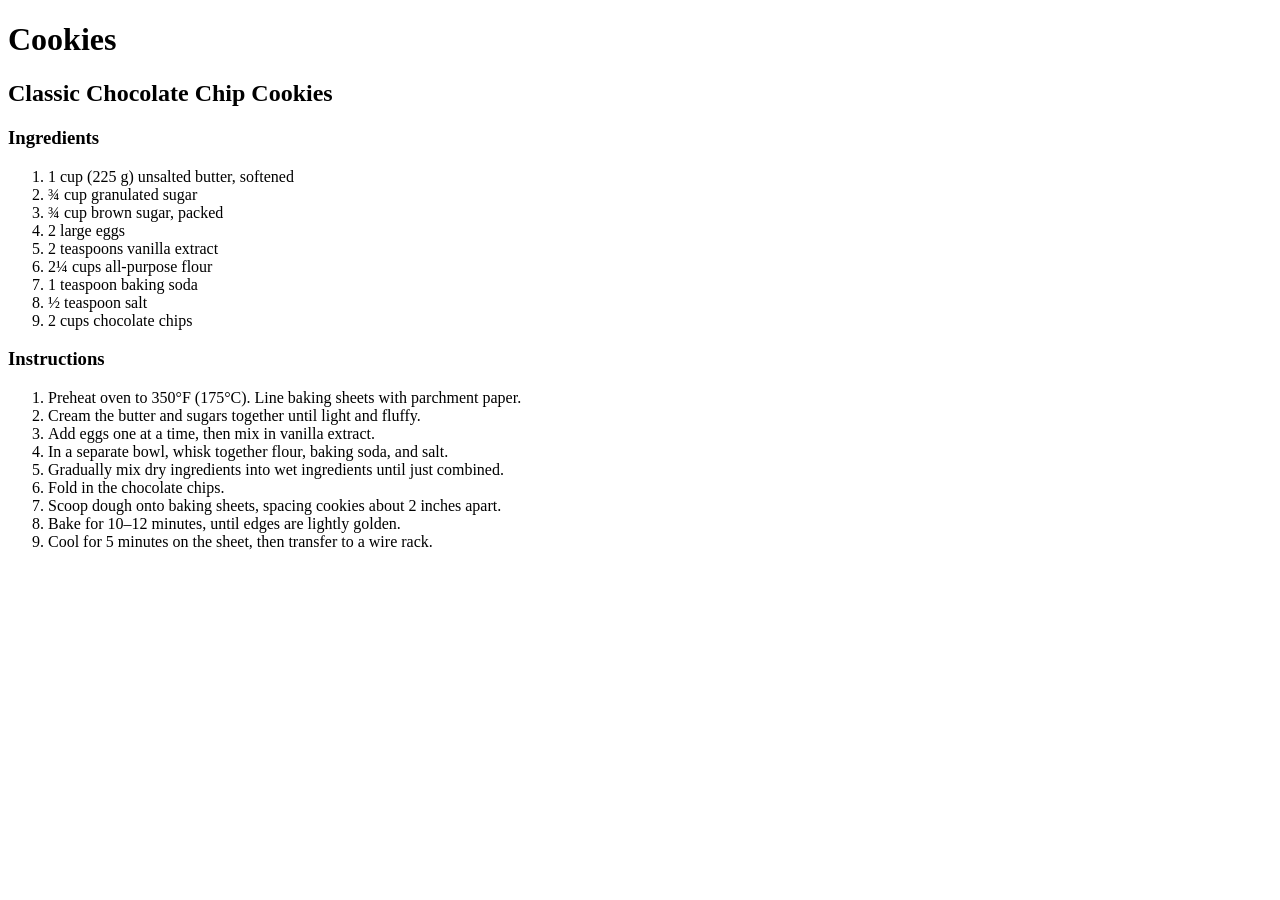
==== recipes/cookies.html @ 10f72bce "Odin recipe project Creating an index page with a link to another page with a recepie" ====
<!DOCTYPE html>
<html lang="en">
<head>
    <meta charset="UTF-8">
    <meta name="viewport" content="width=device-width, initial-scale=1.0">
    <title>Cookies</title>
</head>
<body>
    <h1>Cookies</h1>
    <h2>Classic Chocolate Chip Cookies</h2>

<h3>Ingredients</h3>
<ol>
  <li>1 cup (225 g) unsalted butter, softened</li>
  <li>¾ cup granulated sugar</li>
  <li>¾ cup brown sugar, packed</li>
  <li>2 large eggs</li>
  <li>2 teaspoons vanilla extract</li>
  <li>2¼ cups all-purpose flour</li>
  <li>1 teaspoon baking soda</li>
  <li>½ teaspoon salt</li>
  <li>2 cups chocolate chips</li>
</ol>

<h3>Instructions</h3>
<ol>
  <li>Preheat oven to 350°F (175°C). Line baking sheets with parchment paper.</li>
  <li>Cream the butter and sugars together until light and fluffy.</li>
  <li>Add eggs one at a time, then mix in vanilla extract.</li>
  <li>In a separate bowl, whisk together flour, baking soda, and salt.</li>
  <li>Gradually mix dry ingredients into wet ingredients until just combined.</li>
  <li>Fold in the chocolate chips.</li>
  <li>Scoop dough onto baking sheets, spacing cookies about 2 inches apart.</li>
  <li>Bake for 10–12 minutes, until edges are lightly golden.</li>
  <li>Cool for 5 minutes on the sheet, then transfer to a wire rack.</li>
</ol>
</body>
</html>
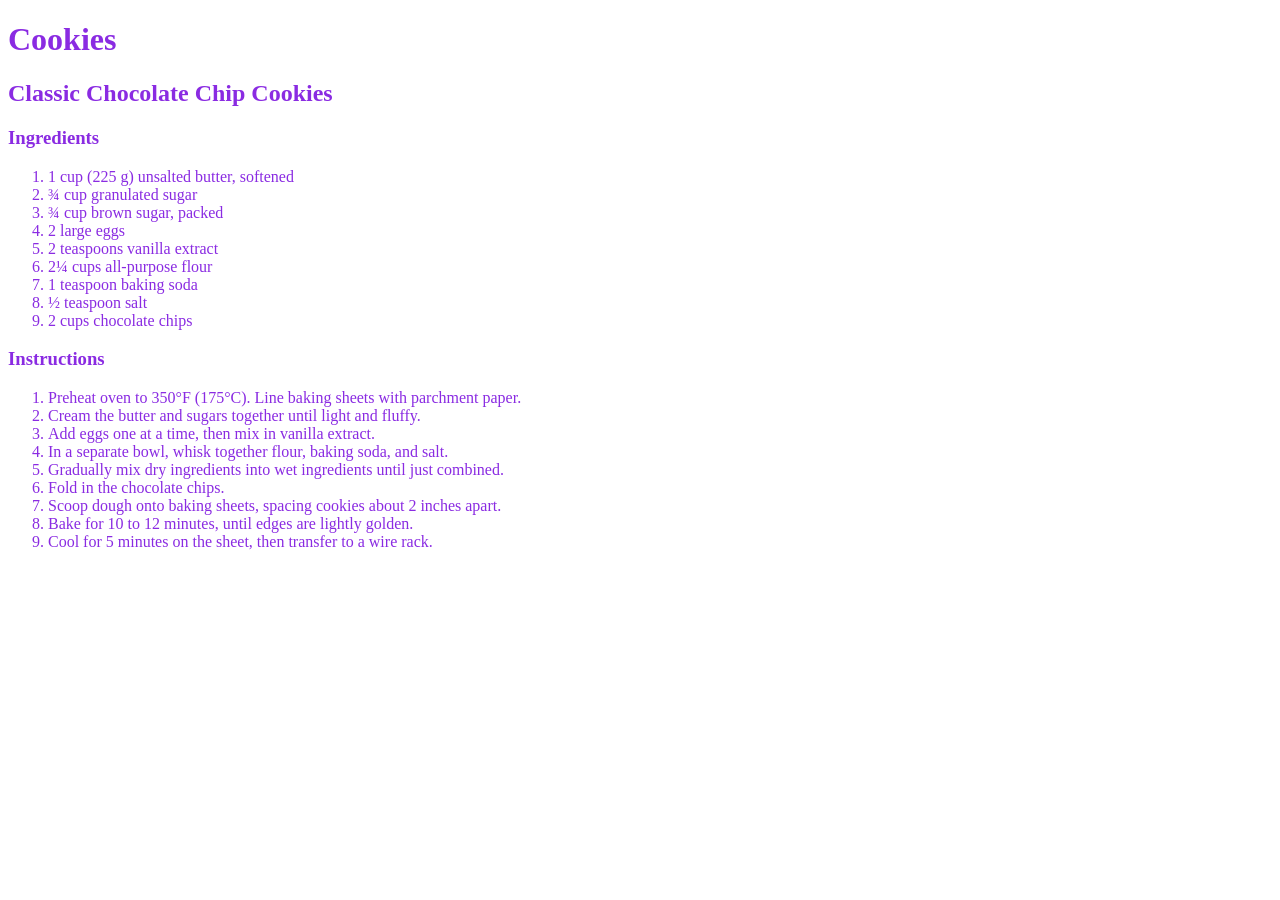
==== commit c72135fb: "Learning CSS" ====
--- a/recipes/cookies.html
+++ b/recipes/cookies.html
@@ -1,11 +1,13 @@
 <!DOCTYPE html>
 <html lang="en">
 <head>
+  <link rel="stylesheet" href="styles.css">
     <meta charset="UTF-8">
     <meta name="viewport" content="width=device-width, initial-scale=1.0">
     <title>Cookies</title>
 </head>
-<body>
+<div class="body">
+  <body>
     <h1>Cookies</h1>
     <h2>Classic Chocolate Chip Cookies</h2>
 
@@ -31,8 +33,9 @@
   <li>Gradually mix dry ingredients into wet ingredients until just combined.</li>
   <li>Fold in the chocolate chips.</li>
   <li>Scoop dough onto baking sheets, spacing cookies about 2 inches apart.</li>
-  <li>Bake for 10–12 minutes, until edges are lightly golden.</li>
+  <li>Bake for 10 to 12 minutes, until edges are lightly golden.</li>
   <li>Cool for 5 minutes on the sheet, then transfer to a wire rack.</li>
 </ol>
+</div>
 </body>
-</html>+</html>
--- a/recipes/styles.css
+++ b/recipes/styles.css
@@ -0,0 +1,3 @@
+.body {
+    color:blueviolet
+}
